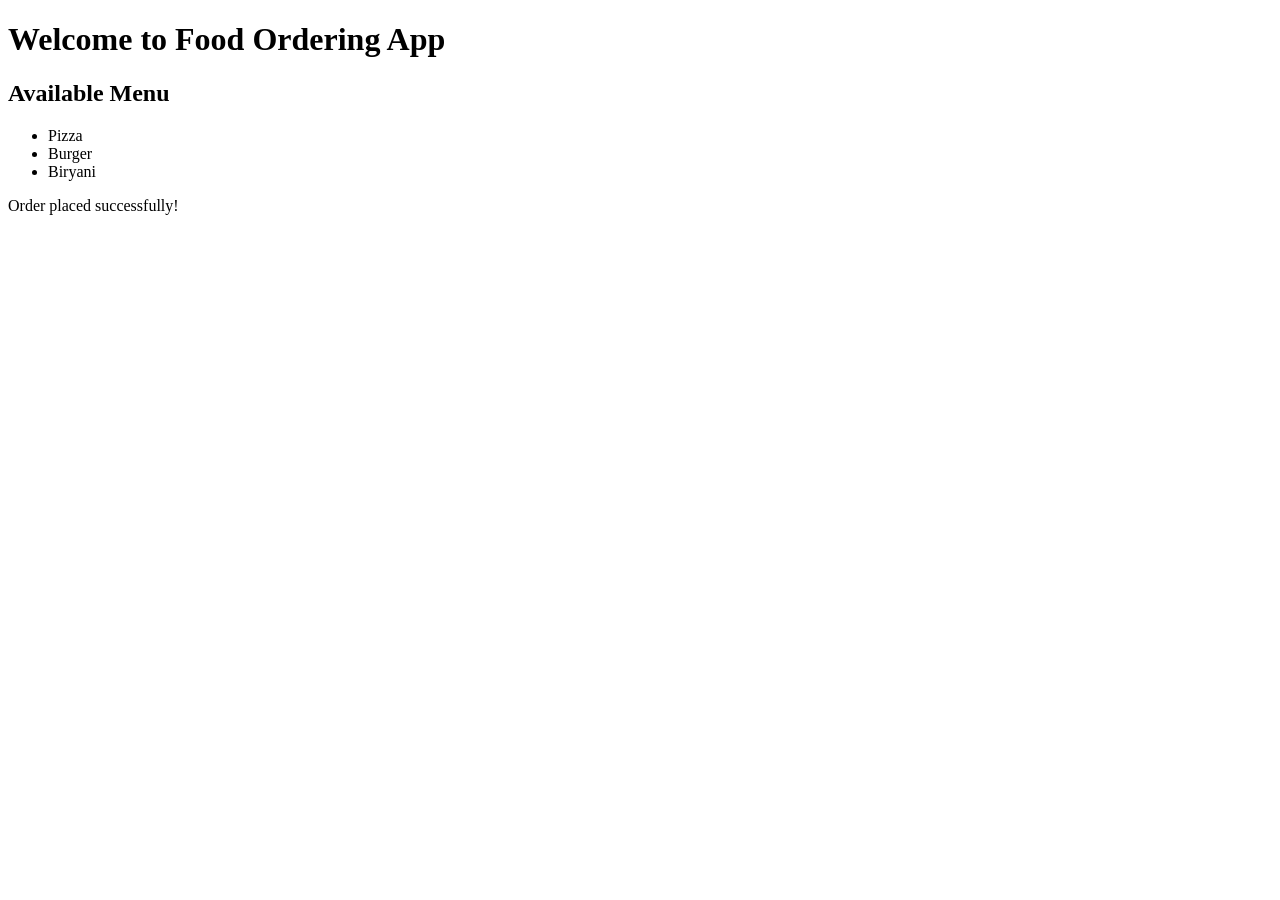
==== index.html @ df535038 "Initial commit - Food ordering app" ====
<!DOCTYPE html>
<html>
<head>
    <title>Food Ordering App</title>
</head>
<body>
    <h1>Welcome to Food Ordering App</h1>
    <h2>Available Menu</h2>
<ul>
  <li>Pizza</li>
  <li>Burger</li>
  <li>Biryani</li>
</ul>
    <p>Order placed successfully!</p>
</body>
</html>
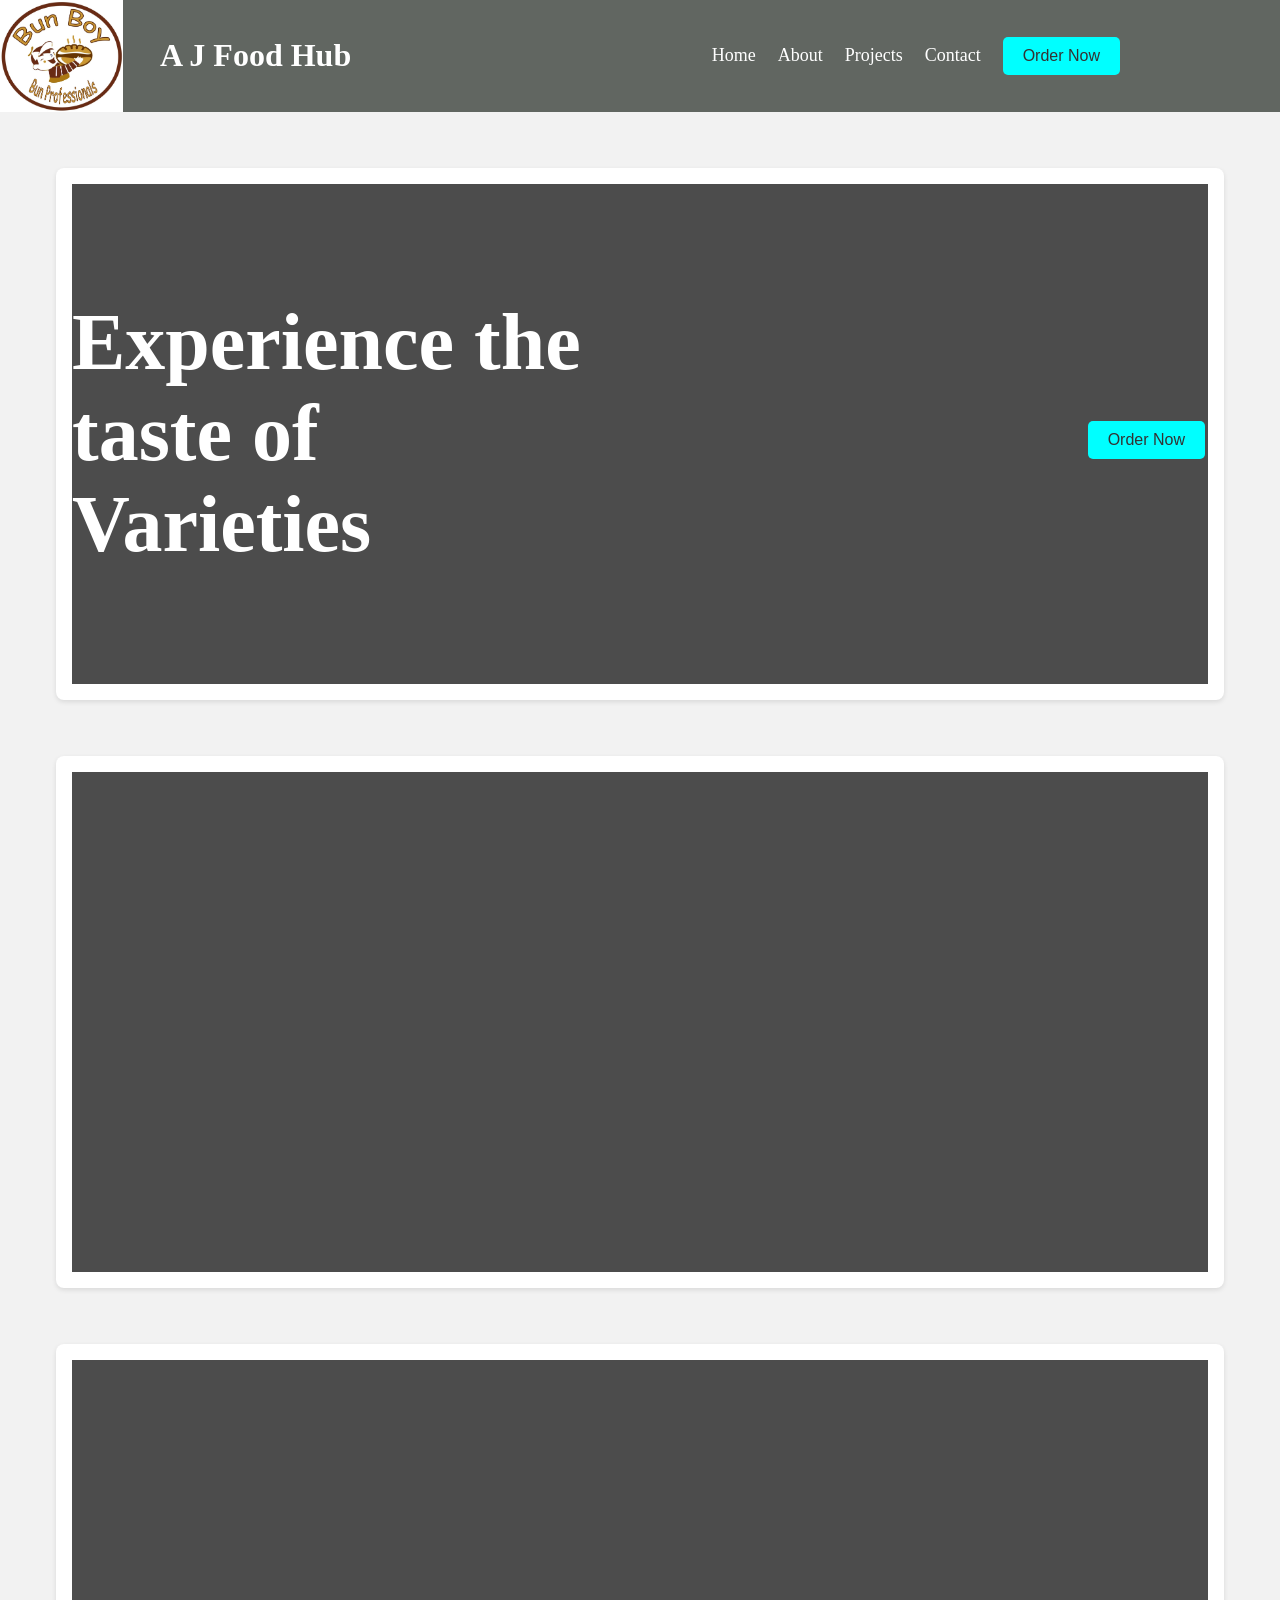
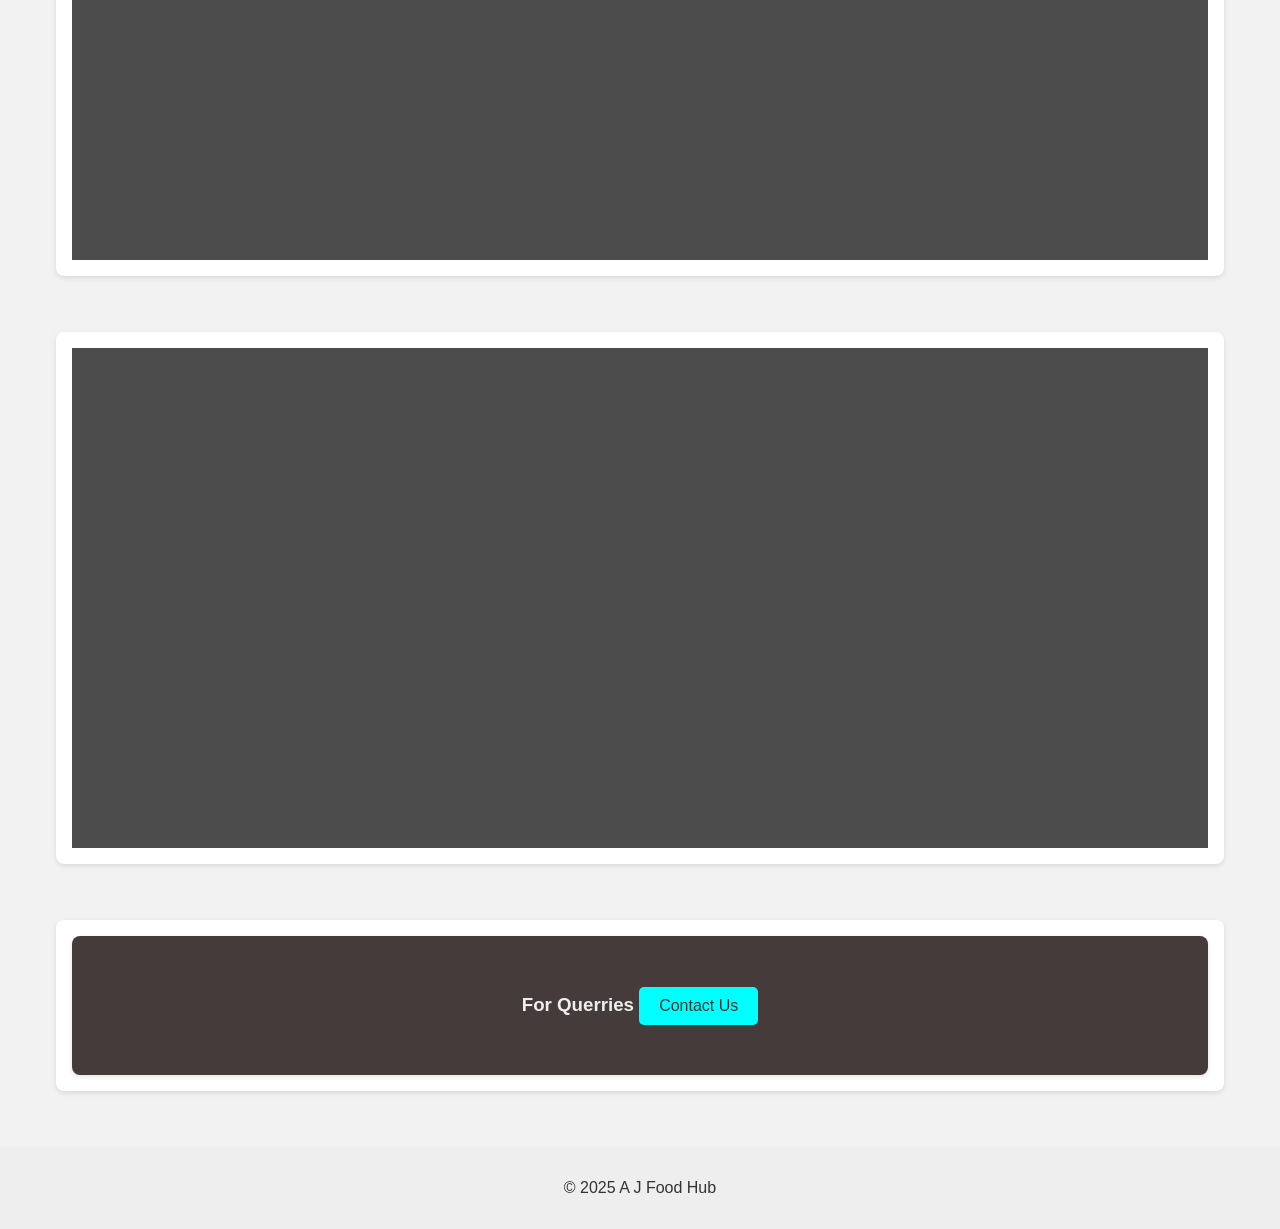
==== commit 5213fca1: "Added complete website files" ====
--- a/index.html
+++ b/index.html
@@ -1,16 +1,50 @@
 <!DOCTYPE html>
-<html>
+<html lang="en">
 <head>
-    <title>Food Ordering App</title>
+  <meta charset="UTF-8" />
+  <title>Home - A J Food Hub</title>
+</head>
+<head>
+  <link rel="stylesheet" href="style_index.css" />
+  <link rel="icon" href="D:\New folder\Bun Boy\bun boy logo.png" type="image\png">
+  <script src="script.js" defer></script>
 </head>
 <body>
-    <h1>Welcome to Food Ordering App</h1>
-    <h2>Available Menu</h2>
-<ul>
-  <li>Pizza</li>
-  <li>Burger</li>
-  <li>Biryani</li>
-</ul>
-    <p>Order placed successfully!</p>
+  <header>
+    <h1>A J Food Hub</h1>
+    <nav>
+      <a href="index.html">Home</a>
+      <a href="about.html">About</a>
+      <a href="projects.html">Projects</a>
+      <a href="contact.html">Contact</a>
+      <a href="cart.html"><button>Order Now</button></a>
+    </nav>
+  </header>
+  <section>
+    <div class="banner">
+      <table width="100%">
+        <tr>
+          <h2 style="font-size: 80px;"> Experience the taste of Varieties
+            <td align="right">
+              <p style="font-size: 40px;"><a href="cart.html"><button>Order Now</button></a></p>
+            </td>
+          </h2>  
+        </tr>
+      </table>
+    </div>
+  </section>
+  <section><div class="banner2"></div></section>
+  <section><div class="banner"></div></section>
+  <section><div class="banner2"></div></section>
+  
+  <section>
+    <div class="booking">
+      <h3>For Querries <a href="contact.html"><button>Contact Us</button></a></h3>
+    </div> 
+  </section>
+
+  <footer>
+    <p>&copy; 2025 A J Food Hub</p>
+  </footer>
 </body>
-</html>+</html>
--- a/style_index.css
+++ b/style_index.css
@@ -0,0 +1,99 @@
+body {
+  font-family: Fugaz One, sans-serif;
+  margin: 0;
+  padding: 0;
+  background-color: #f2f2f2;
+  color: #333;
+  background-image: url('Bun image 1.jpg');
+  background-position: center;
+}
+
+header {
+  background-image: url('bun boy logo.jpg');
+  background-size: contain;
+  background-repeat: no-repeat;
+  background-color: #616661;
+  font-family: Fugaz One;
+  color: white;
+  padding: 1em 10em;
+  display: flex;
+  justify-content: space-between;
+  align-items: center;
+}
+
+nav a {
+  color: white;
+  margin-left: 1em;
+  text-decoration: none;
+  font-size: large;
+}
+.banner{
+  width:100%;
+  height:500px;
+  background-color: rgba(0,0,0,0.7);
+  background-size:cover;
+  background-position: center;
+  background-repeat:  no-repeat;
+  display: flex;
+  font-family: Lugrasimo;
+  color: white;
+  .felipa-regular {
+ font-family: "Lugrasimo", serif;
+ font-weight: Italic;
+ font-style: normal;
+}
+  align-items: center;
+}
+.banner2{
+  width:100%;
+  height:500px;
+  background-color: rgba(0,0,0,0.7);
+  background-size:cover;
+  background-position: center;
+  background-repeat:  no-repeat;
+  display: flex;
+  font-family: Lugrasimo;
+  color: white;
+  .felipa-regular {
+ font-family: "Lugrasimo", serif;
+ font-weight: Italic;
+ font-style: normal;
+}
+  justify-content: left;
+  align-items: center;
+}
+section {
+  padding: 1em;
+  background-color: white;
+  background-image: url('Bun image 2.jpg');
+  background-position: center;
+  margin: 3.5em;
+  border-radius: 8px;
+  box-shadow: 0 2px 5px rgba(0,0,0,0.1);
+}
+button{
+  background-color: aqua;
+  color: #333;
+  padding: 10px 20px;
+  border: #333;
+  border-radius: 5px;
+  cursor: pointer;
+  font-size: 16px;
+  transition: background-color 0.3s ease;
+}
+button:hover{
+  background-color: aquamarine;
+}
+.booking{
+  background-color: rgb(70, 59, 59);
+  border-radius: 8px;
+  box-shadow: 0 2px 5px rgba(0,0,0,0.1);
+  color:#eee;
+  text-align: center;
+  padding: 2em;
+}
+footer {
+  text-align: center;
+  padding: 1em;
+  background-color: #eee;
+}
